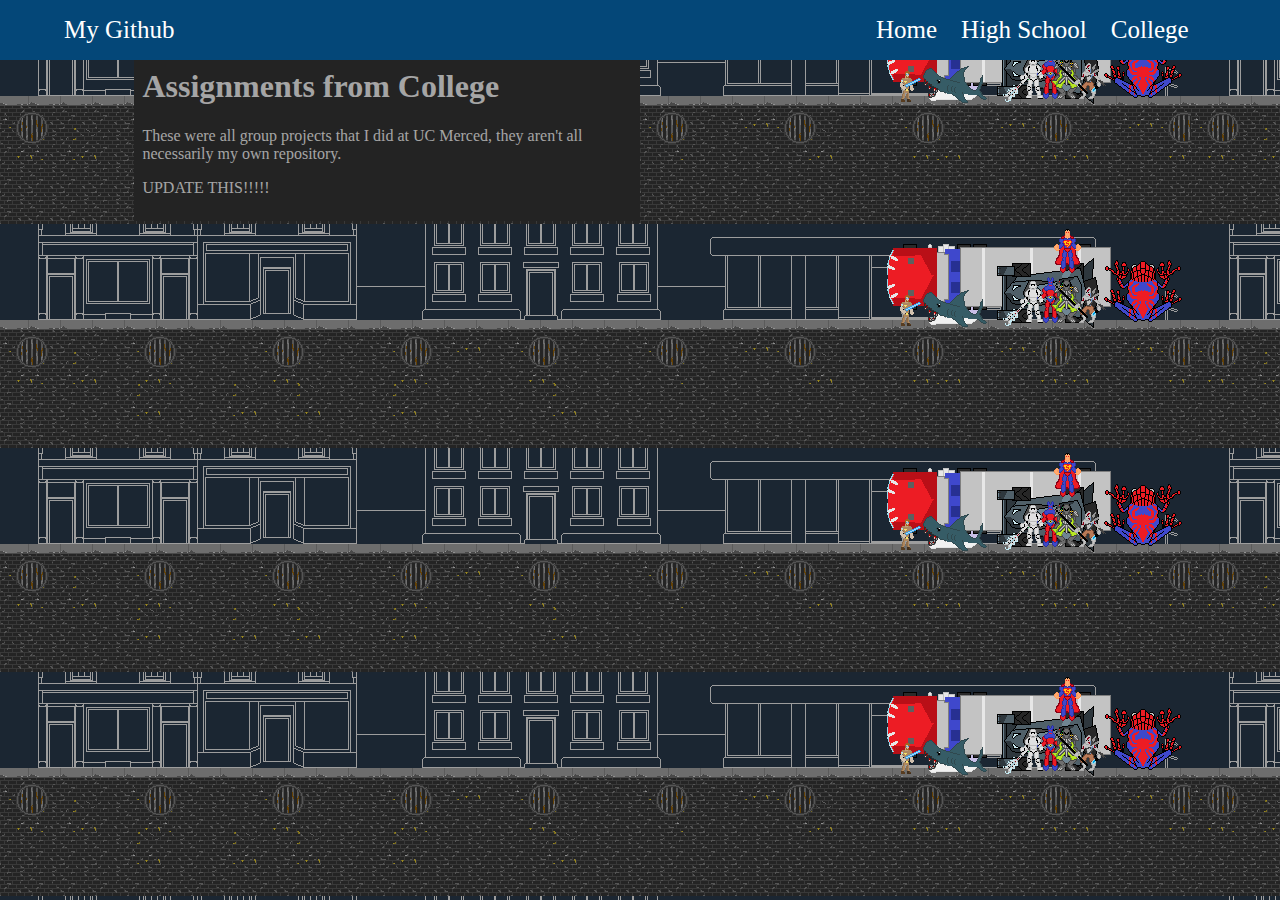
==== college.html @ fc026b32 "Took almost a year to update this" ====
<!DOCTYPE HTML>
<html>
	<head>
		<title>
			College Stuff
		</title>
		<link rel="stylesheet" href="main.css">
		<script type="text/javascript" src="scripts.js"></script>
	</head>
	<body>
		<div id ='outer'>
			<div id ="navbar">
				<div id ="git">
					<a href ="https://github.com/brianlam37" target="_blank" > My Github </a>
				</div>
				<div id = "menu">
					<ul>
						<li><a href ="index.html" > Home</a></li>
						<li><a href ="hschool.html" > High School</a></li>
						<li><a href ="college.html" > College</a></li>
					</ul>
				</div>
			</div>
			<div class ="main">
				<h1>
					Assignments from College
				</h1>

				<p>			
					These were all group projects that I did at UC Merced, they aren't all necessarily my own repository.
				</p>
				<p>
					UPDATE THIS!!!!!
				</p>
				<ul>
					
				</ul>
			</div>
		</div>
	</body>
</html>
---- main.css ----
#navbar {
    position: fixed;
    top: 0;
    left:0;
    right:0;
    width: 100%; /* Set the width of the sidebar */
    background-color: #044778;
    display:block;
    margin: 0px auto 0px auto;
}

/* The navigation menu links */
#navbar a {
    text-decoration: none;
    font-size: 25px;
    color: #FFFFFF;
    display: block;
}
#navbar li{
    display:inline-block;
    padding-right: 20px;
}
/* When you mouse over the navigation links, change their color */
#navbar a:hover {
    color: #818181;
}
#git{
    display:inline-block;
    margin-left: 5%;
    width:60%;
}
#menu{
    display:inline-block;
}
/* Style page content */
.main {
    padding:8px;
    height:100%;
    background-color: #232323;
}

.main a{
    text-decoration: none;
    display: block;
    color: rgba(255,255,255,0.6);

}
.main a:hover{
    color: #818181;
}
#outer{
    position:;
    height:100%;
    left:0;
    margin-left: 10%;
    width:40%;


}


.sticky {
  position: fixed;
  top: 0;
  width: 100%;
}
.main h1{

}
body{
    left:0;
    color: rgba(255,255,255,0.6);
    padding-top: 30.8px; 
    background-color: #FFFFFF;
    background-image: url('bimage.png');
    background-repeat: repeat;
    overflow-y:auto
    

}
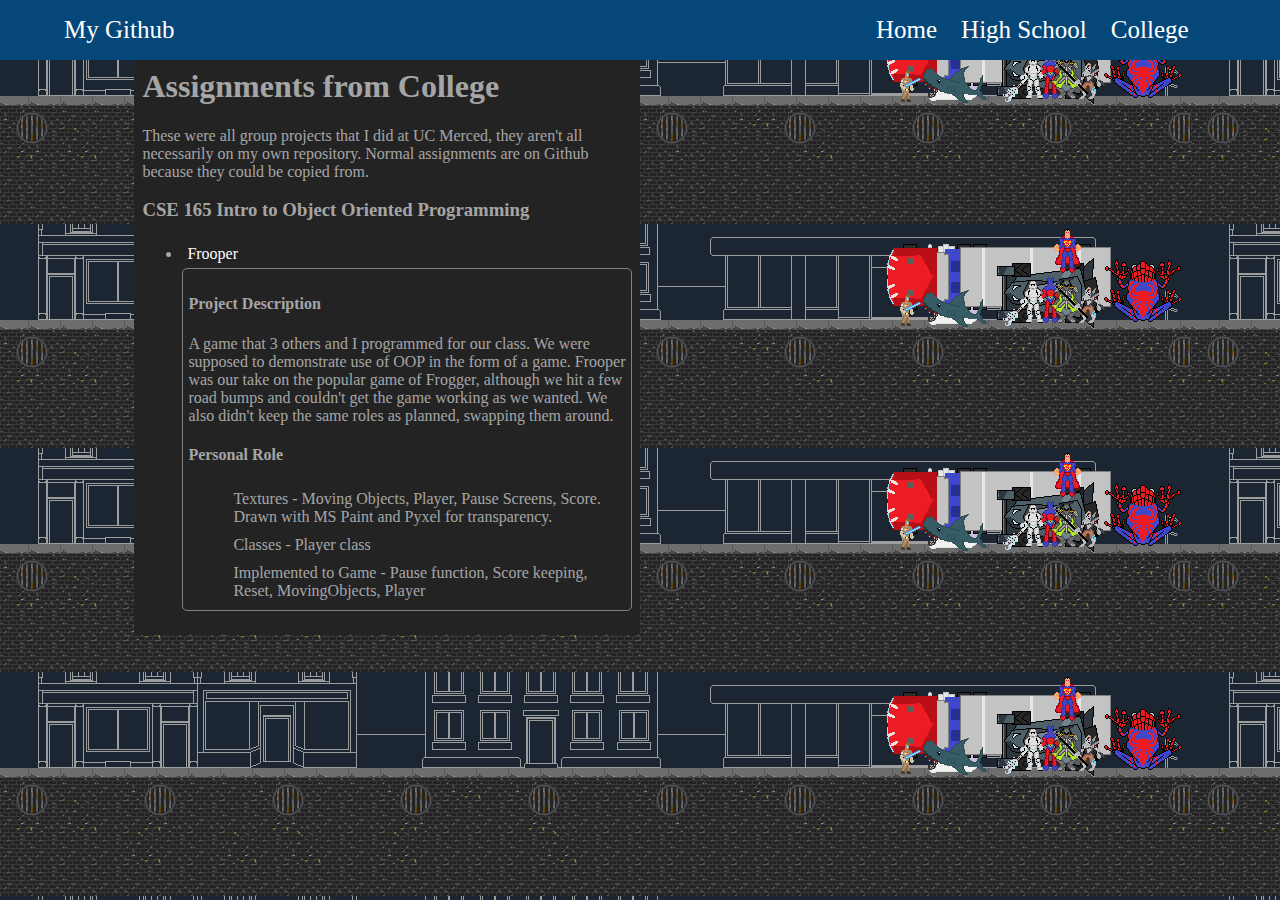
==== commit d3330c7c: "Updated some pages" ====
--- a/college.html
+++ b/college.html
@@ -4,6 +4,7 @@
 		<title>
 			College Stuff
 		</title>
+		<link rel="stylesheet" href="/brianlam37.github.io/main.css">
 		<link rel="stylesheet" href="main.css">
 		<script type="text/javascript" src="scripts.js"></script>
 	</head>
@@ -27,14 +28,33 @@
 				</h1>
 
 				<p>			
-					These were all group projects that I did at UC Merced, they aren't all necessarily my own repository.
+					These were all group projects that I did at UC Merced, they aren't all necessarily on my own repository. Normal assignments are on Github because they could be copied from.
 				</p>
-				<p>
-					UPDATE THIS!!!!!
-				</p>
-				<ul>
-					
-				</ul>
+				<h3>CSE 165 Intro to Object Oriented Programming</h3>
+				<div class = "listcont">
+					<ul>
+						<li><a href='https://github.com/stlin496/Frooper' target ="_blank">Frooper</a>
+							<div class ="projbox">
+								<h4>Project Description</h4>
+								<p>
+									A game that 3 others and I programmed for our class. We were supposed to demonstrate use of OOP in the form of a game. Frooper was our take on the popular game of Frogger, although we hit a few road bumps and couldn't get the game working as we wanted. We also didn't keep the same roles as planned, swapping them around.
+								</p>
+								<h4>Personal Role</h4>
+								<ul>
+									<li>
+										Textures - Moving Objects, Player, Pause Screens, Score. Drawn with MS Paint and Pyxel for transparency.
+									</li>
+									<li>
+										Classes - Player class
+									</li>
+									<li>
+										Implemented to Game - Pause function, Score keeping, Reset, MovingObjects, Player
+									</li>
+								</ul>
+							</div>
+						</li>
+					</ul>
+				</div>
 			</div>
 		</div>
 	</body>
--- a/main.css
+++ b/main.css
@@ -31,6 +31,37 @@
 }
 #menu{
     display:inline-block;
+}
+.dropbtn {
+    background-color: #044778;
+    color:#FFFFFF;
+    font-family:serif;
+    font-size: 25px;
+    border: none;
+    cursor: pointer;
+}
+#dropdown {
+    position: relative;
+    display: inline-block;
+}
+
+#dropcont {
+    display: none;
+    position: absolute;
+    background-color: #232323;
+    min-width: 160px;
+    box-shadow: 0px 8px 16px 0px rgba(0,0,0,0.2);
+    z-index: 1;
+}
+
+#dropdown-content a:hover {background-color: #f1f1f1}
+
+#dropdown:hover #dropcont {
+    display: block;
+}
+
+#dropdown:hover #dropbtn {
+    background-color: #3e8e41;
 }
 /* Style page content */
 .main {
@@ -74,7 +105,33 @@
     background-color: #FFFFFF;
     background-image: url('bimage.png');
     background-repeat: repeat;
-    overflow-y:auto
+    overflow-y:auto;
+    font-family:serif;
     
 
+}
+.listcont li{
+    white-space: nowrap;
+}
+.listcont p{
+    white-space: normal;
+}
+.listcont li a{
+    padding:5px;
+    display: inline-block;
+    color:#FFFFFF;
+}
+.listcont li li{
+    padding:5px;
+    list-style-type: none;
+    white-space: normal;
+}
+
+.projbox{
+    padding:5px;
+    border-color:#818181;
+    border-style: solid;
+    border-width: 1px;
+    border-radius: 5px;
+
 }